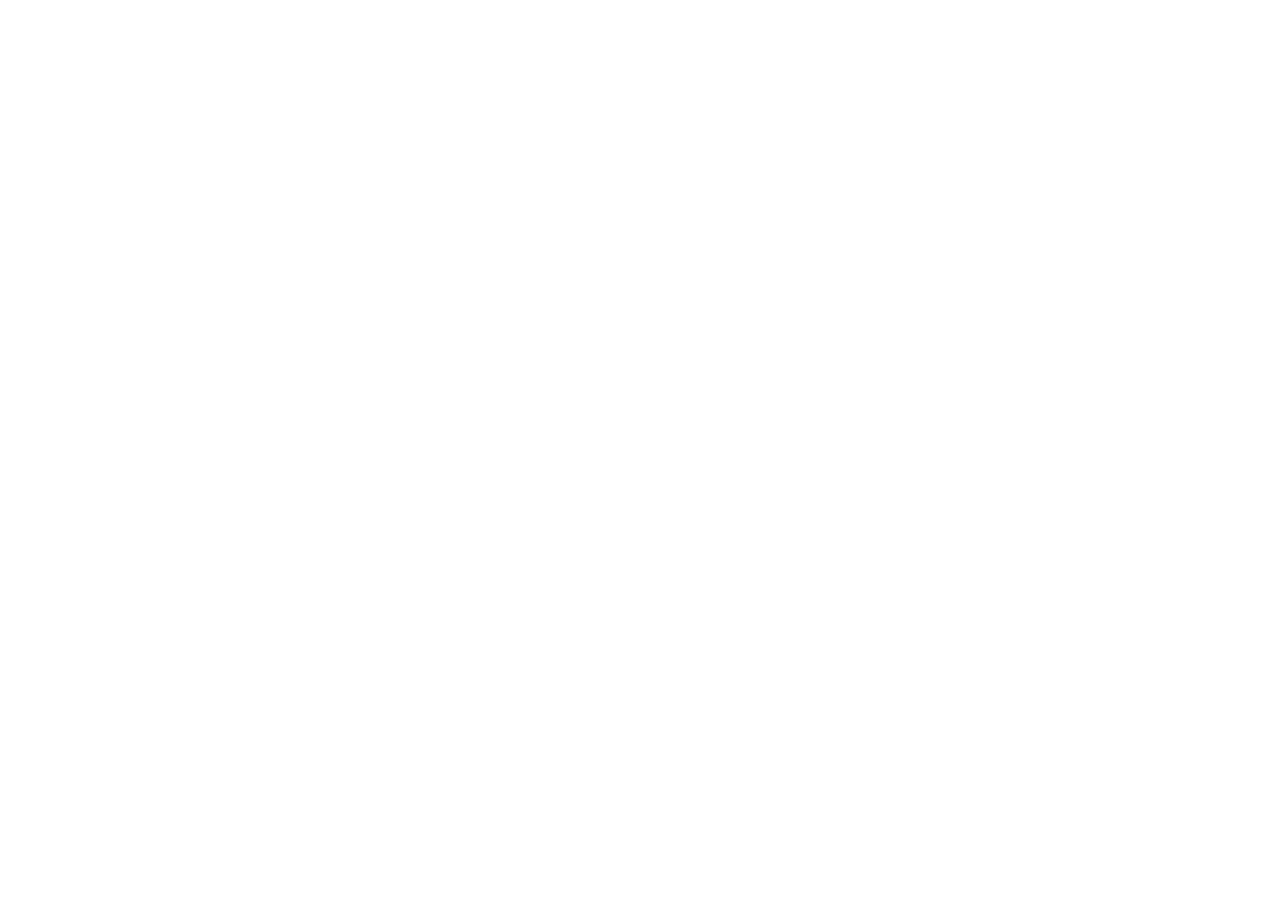
==== public/online/index.html @ d2feb186 "重新提交" ====
<!DOCTYPE html>
<html lang="en">
<head>
    <meta charset="UTF-8">
    <title>online游戏</title>
</head>
<body>


<script src="/socket.io/socket.io.js"></script>
<script>
    var socket = io('http://localhost:8000');
    socket.on('connect', function(){
        console.log('连接成功');
    });
    socket.on('event', function(data){
        console.log(data);
    });
    socket.on('disconnect', function(){
        console.log('要退出了');
        socket.emit('exit', {sc:socket});
    });
    socket.on('news', function (data) {
        console.log(data);
    });


</script>
</body>
</html>
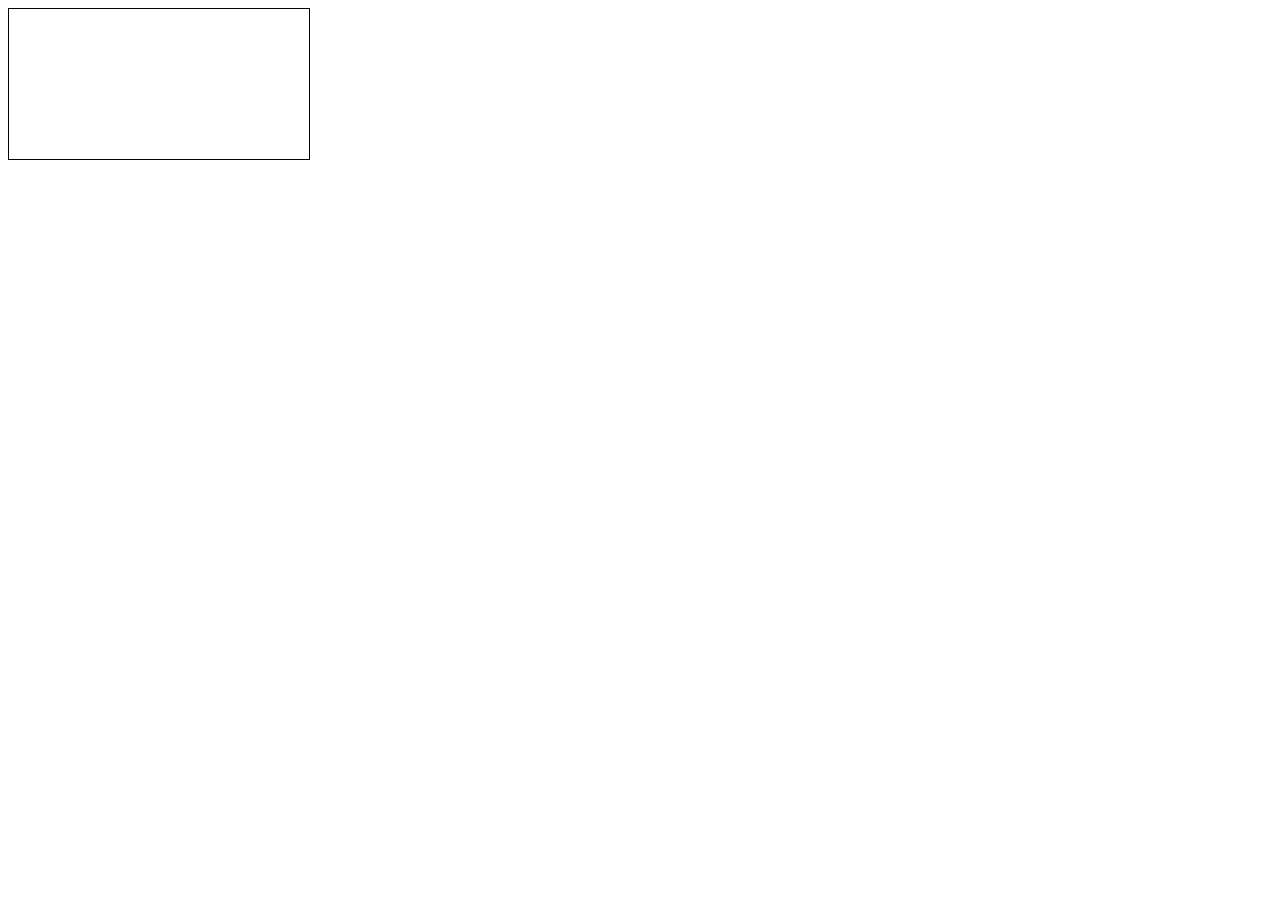
==== commit 812cea7c: "准备游戏开发工具类" ====
--- a/public/online/index.html
+++ b/public/online/index.html
@@ -2,27 +2,41 @@
 <html lang="en">
 <head>
     <meta charset="UTF-8">
-    <title>online游戏</title>
+    <meta name="viewport" content="width=device-width,initial-scale=1,user-scalable=0">
+    <title>online</title>
 </head>
 <body>
 
 
+<canvas id="game" style="border: 1px solid black"></canvas>
+
+
 <script src="/socket.io/socket.io.js"></script>
+<script src="./js/utils.js"></script>
 <script>
-    var socket = io('http://localhost:8000');
-    socket.on('connect', function(){
-        console.log('连接成功');
-    });
-    socket.on('event', function(data){
-        console.log(data);
-    });
-    socket.on('disconnect', function(){
-        console.log('要退出了');
-        socket.emit('exit', {sc:socket});
-    });
-    socket.on('news', function (data) {
-        console.log(data);
-    });
+
+    window.onload = function () {
+        var socket = io('http://localhost:8000');
+        socket.on('connect', function () {
+            socket.emit('login', {'name': 'Dall'});
+        });
+        //监听事件
+        socket.on('event', function (data) {
+        });
+        socket.on('disconnect', function () {
+        });
+
+        var canvas = document.getElementById('game'),
+                context = canvas.getContext('2d');
+        canvas.width = document.body.clientWidth;
+        canvas.height = screen.height * 0.8;
+        var touch = utils.captureTouch(canvas);
+
+        //获取鼠标对于元素的相对位置
+        canvas.addEventListener('touchmove', function (event) {
+            socket.emit('move', touch);
+        });
+    };
 
 
 </script>
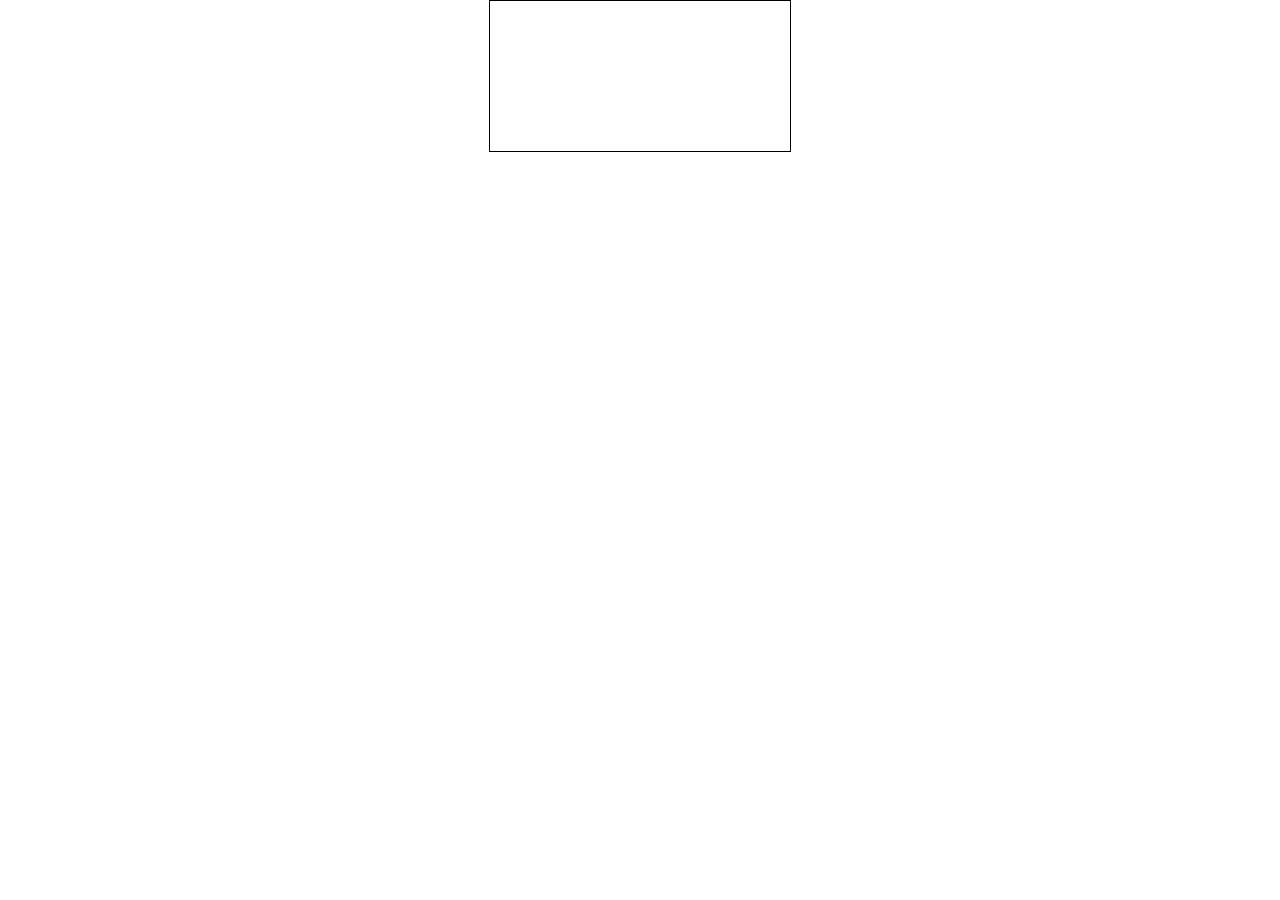
==== commit d221d368: "..." ====
--- a/public/online/index.html
+++ b/public/online/index.html
@@ -4,41 +4,18 @@
     <meta charset="UTF-8">
     <meta name="viewport" content="width=device-width,initial-scale=1,user-scalable=0">
     <title>online</title>
+    <link href="css/style.css" rel="stylesheet">
 </head>
-<body>
+<body style="text-align: center">
 
-
-<canvas id="game" style="border: 1px solid black"></canvas>
-
+<canvas id="game" style="border: 1px solid black;"></canvas>
 
 <script src="/socket.io/socket.io.js"></script>
+<script src="./js/Class.js"></script>
 <script src="./js/utils.js"></script>
+<script src="./js/game.js"></script>
 <script>
-
-    window.onload = function () {
-        var socket = io('http://localhost:8000');
-        socket.on('connect', function () {
-            socket.emit('login', {'name': 'Dall'});
-        });
-        //监听事件
-        socket.on('event', function (data) {
-        });
-        socket.on('disconnect', function () {
-        });
-
-        var canvas = document.getElementById('game'),
-                context = canvas.getContext('2d');
-        canvas.width = document.body.clientWidth;
-        canvas.height = screen.height * 0.8;
-        var touch = utils.captureTouch(canvas);
-
-        //获取鼠标对于元素的相对位置
-        canvas.addEventListener('touchmove', function (event) {
-            socket.emit('move', touch);
-        });
-    };
-
-
+    window.onload = game.init(document.getElementById('game'));
 </script>
 </body>
 </html>--- a/public/online/css/style.css
+++ b/public/online/css/style.css
@@ -0,0 +1,5 @@
+html,body{
+    margin: 0;
+    padding: 0;
+    height: 100%;
+}